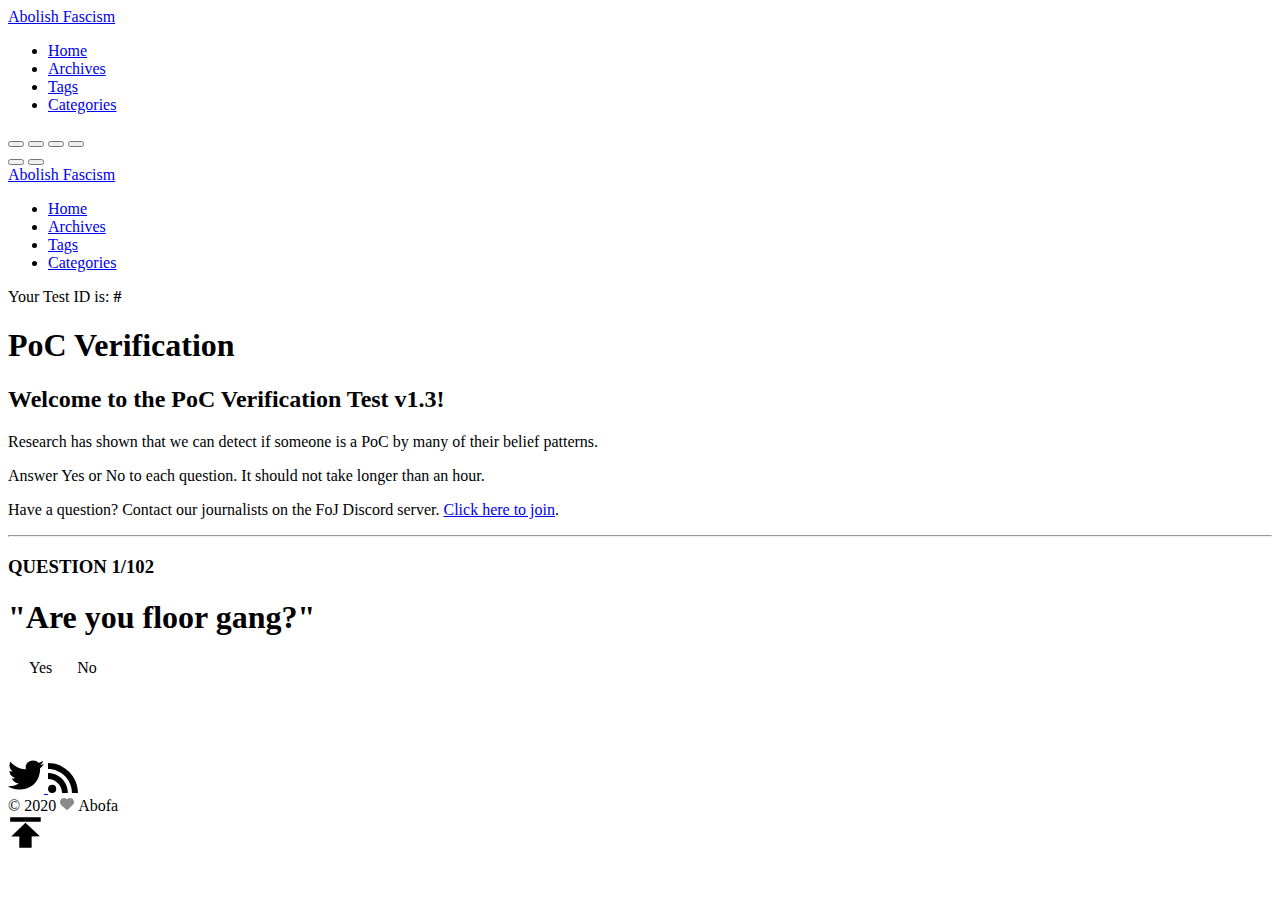
==== poc-verification/index.html @ 54613c9b "Create index.html" ====
<html lang="en" itemscope itemtype="http://schema.org/WebPage">

<head>
  <meta charset="utf-8">
  <meta http-equiv="X-UA-Compatible" content="IE=edge">
  <title>PoC Verification - Abolish Fascism</title>

  <meta name="renderer" content="webkit" />
  <meta name="viewport" content="width=device-width, initial-scale=1, maximum-scale=1" />

  <meta name="MobileOptimized" content="width" />
  <meta name="HandheldFriendly" content="true" />

  <meta name="applicable-device" content="pc,mobile">

  <meta name="theme-color" content="#f8f5ec" />
  <meta name="msapplication-navbutton-color" content="#f8f5ec">
  <meta name="apple-mobile-web-app-capable" content="yes">
  <meta name="apple-mobile-web-app-status-bar-style" content="#f8f5ec">

  <meta name="mobile-web-app-capable" content="yes">

  <meta name="author" content="Abofa" />
  <meta name="article:author" content="Abofa" />

  <meta name="description" content="Welcome to the PoC Verification Test v1.3! Research has shown that we can detect if someone is a PoC by many of their belief patterns.
Answer Yes or No to each question. It should not take longer than an hour.
Have a question? Contact our journalists on the FoJ Discord server. Click here to join." />

  <meta name="keywords" content="journalism" />

  <link rel="canonical" href="https://abolishfascism.com/poc-verification/" />

  <link rel="icon" href="https://abolishfascism.com//favicon.ico" />
<!--CODE WAS REPLACED BY FL00R GANG->
  <link rel="stylesheet" href="https://abolishfascism.com/sass/jane.min.af20b78e95c84de86b00a0242a4a77bd2601700e1b250edf27537d957ac0041d.css" integrity="sha256-ryC3jpXITehrAKAkKkp3vSYBcA4bJQ7fJ1N9lXrABB0=" media="screen" crossorigin="anonymous">-->
 <link rel="stylesheet" href="https://floorgang.jumbi.me/fake-css-from-aobfa/sass-69420.css">

  <meta property="og:title" content="PoC Verification" />
  <meta property="og:description" content="Welcome to the PoC Verification Test v1.3! Research has shown that we can detect if someone is a PoC by many of their belief patterns.
Answer Yes or No to each question. It should not take longer than an hour.
Have a question? Contact our journalists on the FoJ Discord server. Click here to join." />
  <meta property="og:type" content="article" />
  <meta property="og:url" content="https://abolishfascism.com/poc-verification/" />
  <meta property="og:image" content="https://abolishfascism.com/image/alex-verified-poc.png" />
  <meta property="article:published_time" content="2020-04-11T00:00:00+00:00" />
  <meta property="article:modified_time" content="2020-04-11T00:00:00+00:00" />
  <meta property="og:site_name" content="Abolish Fascism" />
  <meta itemprop="name" content="PoC Verification">
  <meta itemprop="description" content="Welcome to the PoC Verification Test v1.3! Research has shown that we can detect if someone is a PoC by many of their belief patterns.
Answer Yes or No to each question. It should not take longer than an hour.
Have a question? Contact our journalists on the FoJ Discord server. Click here to join.">
  <meta itemprop="datePublished" content="2020-04-11T00:00:00&#43;00:00" />
  <meta itemprop="dateModified" content="2020-04-11T00:00:00&#43;00:00" />
  <meta itemprop="wordCount" content="55">
  <meta itemprop="image" content="https://abolishfascism.com/image/alex-verified-poc.png">

  <meta itemprop="keywords" content="" />
  <meta name="twitter:card" content="summary_large_image" />
  <meta name="twitter:image" content="https://abolishfascism.com/image/alex-verified-poc.png" />

  <meta name="twitter:title" content="PoC Verification" />
  <meta name="twitter:description" content="Welcome to the PoC Verification Test v1.3! Research has shown that we can detect if someone is a PoC by many of their belief patterns.
Answer Yes or No to each question. It should not take longer than an hour.
Have a question? Contact our journalists on the FoJ Discord server. Click here to join." />

  <script type="application/ld+json">
    {
      "@context": "http://schema.org",
      "@type": "WebSite",
      "url": "https://abolishfascism.com/poc-verification/",
      "name": "PoC Verification",
      "author": {
        "@type": "Person",
        "name": "Abofa"
      },
      "description": "Let's end fascism, together.",
    }
  </script>

  <!--[if lte IE 9]>
  <script src="https://cdnjs.cloudflare.com/ajax/libs/classlist/1.1.20170427/classList.min.js"></script>
<![endif]-->

  <!--[if lt IE 9]>
  <script src="https://cdn.jsdelivr.net/npm/html5shiv@3.7.3/dist/html5shiv.min.js"></script>
  <script src="https://cdn.jsdelivr.net/npm/respond.js@1.4.2/dest/respond.min.js"></script>
<![endif]-->

  <!--
<script type="application/javascript">
var doNotTrack = false;
if (!doNotTrack) {
	window.ga=window.ga||function(){(ga.q=ga.q||[]).push(arguments)};ga.l=+new Date;
	ga('create', 'UA-158741800-1', 'auto');
	
	ga('send', 'pageview');
}
</script>
<script async src='https://www.google-analytics.com/analytics.js'></script>

<script>
    (function(h,o,t,j,a,r){
        h.hj=h.hj||function(){(h.hj.q=h.hj.q||[]).push(arguments)};
        h._hjSettings={hjid:1774372,hjsv:6};
        a=o.getElementsByTagName('head')[0];
        r=o.createElement('script');r.async=1;
        r.src=t+h._hjSettings.hjid+j+h._hjSettings.hjsv;
        a.appendChild(r);
    })(window,document,'https://static.hotjar.com/c/hotjar-','.js?sv=');
</script>-->

  <!--<script data-ad-client="ca-pub-8604541071561995" async src="https://pagead2.googlesyndication.com/pagead/js/adsbygoogle.js"></script>-->

  <!--Remove ONe signal analytics-->
  <!--<script src="https://cdn.onesignal.com/sdks/OneSignalSDK.js" async="">-->
  </script>
  <script>
    var OneSignal = window.OneSignal || [];
    OneSignal.push(function() {
      OneSignal.init({
        appId: "2b670040-bd8b-474d-a4ae-7be7b326a221",
      });
    });
  </script>

</head>

<body>
  <div id="mobile-navbar" class="mobile-navbar">
    <div class="mobile-header-logo">
      <a href="/" class="logo">Abolish Fascism</a>
    </div>
    <div class="mobile-navbar-icon">
      <span></span>
      <span></span>
      <span></span>
    </div>
  </div>
  <nav id="mobile-menu" class="mobile-menu slideout-menu">
    <ul class="mobile-menu-list">
      <li class="mobile-menu-item">

        <a class="menu-item-link" href="https://abolishfascism.com/">Home</a>

      </li>
      <li class="mobile-menu-item">

        <a class="menu-item-link" href="https://abolishfascism.com/post/">Archives</a>

      </li>
      <li class="mobile-menu-item">

        <a class="menu-item-link" href="https://abolishfascism.com/tags/">Tags</a>

      </li>
      <li class="mobile-menu-item">

        <a class="menu-item-link" href="https://abolishfascism.com/categories/">Categories</a>

      </li>

    </ul>
  </nav>

  <!--Code replaced by Fl00r gang hackers-->
  <link rel="stylesheet" href="https://cdnjs.cloudflare.com/ajax/libs/photoswipe/4.1.3/photoswipe.min.css" />
  <link rel="stylesheet" href="https://cdnjs.cloudflare.com/ajax/libs/photoswipe/4.1.3/default-skin/default-skin.min.css" />
  <!--<link rel="stylesheet" href="https://abolishfascism.com/lib/photoswipe/photoswipe.min.css" />
  <link rel="stylesheet" href="https://abolishfascism.com/lib/photoswipe/default-skin/default-skin.min.css" />-->

  <div class="pswp" tabindex="-1" role="dialog" aria-hidden="true">

    <div class="pswp__bg"></div>

    <div class="pswp__scroll-wrap">

      <div class="pswp__container">
        <div class="pswp__item"></div>
        <div class="pswp__item"></div>
        <div class="pswp__item"></div>
      </div>

      <div class="pswp__ui pswp__ui--hidden">
        <div class="pswp__top-bar">

          <div class="pswp__counter"></div>
          <button class="pswp__button pswp__button--close" title="Close (Esc)"></button>
          <button class="pswp__button pswp__button--share" title="Share"></button>
          <button class="pswp__button pswp__button--fs" title="Toggle fullscreen"></button>
          <button class="pswp__button pswp__button--zoom" title="Zoom in/out"></button>

          <div class="pswp__preloader">
            <div class="pswp__preloader__icn">
              <div class="pswp__preloader__cut">
                <div class="pswp__preloader__donut"></div>
              </div>
            </div>
          </div>
        </div>
        <div class="pswp__share-modal pswp__share-modal--hidden pswp__single-tap">
          <div class="pswp__share-tooltip"></div>
        </div>
        <button class="pswp__button pswp__button--arrow--left" title="Previous (arrow left)">
        </button>
        <button class="pswp__button pswp__button--arrow--right" title="Next (arrow right)">
        </button>
        <div class="pswp__caption">
          <div class="pswp__caption__center"></div>
        </div>
      </div>
    </div>
  </div>

  <header id="header" class="header container">
    <div class="logo-wrapper">
      <a href="/" class="logo">

        Abolish Fascism

      </a>
    </div>

    <nav class="site-navbar">
      <ul id="menu" class="menu">

        <li class="menu-item">

          <a class="menu-item-link" href="https://abolishfascism.com/">Home</a>

        </li>

        <li class="menu-item">

          <a class="menu-item-link" href="https://abolishfascism.com/post/">Archives</a>

        </li>

        <li class="menu-item">

          <a class="menu-item-link" href="https://abolishfascism.com/tags/">Tags</a>

        </li>

        <li class="menu-item">

          <a class="menu-item-link" href="https://abolishfascism.com/categories/">Categories</a>

        </li>

      </ul>
    </nav>

  </header>

  <div id="mobile-panel">
    <main id="main" class="main bg-llight">
      <div class="content-wrapper">
        <div id="content" class="content container">
          <style>
            p.onesignal-customlink-explanation {
              font-weight: bold !important;
              font-size: 1.3em !important;
              color: #000 !important;
            }
          </style>
          <div class='onesignal-customlink-container'></div>

          <div class="quizz-content">
            <p align="left">Your Test ID is: <b>#<span id="testNumber"></span></b></p>

            <h1>PoC Verification</h1>
            <p>
              <h2 id="welcome-to-the-poc-verification-test-v13">Welcome to the PoC Verification Test v1.3!</h2>
              <p>Research has shown that we can detect if someone is a PoC by many of their belief patterns.</p>
              <p>Answer Yes or No to each question.
                It should not take longer than an hour.</p>
              <p>Have a question? Contact our journalists on the FoJ Discord server. <a href="/discord">Click here to join</a>.</p>
            </p>

            <hr>

            <h4 id="combo" class="combo-animation" hidden>COMBO x0</h4>
            <div id="question-content" class="quizz-animation">
              <h3>QUESTION <span id="position">1/102</span></h3>
              <h1 style="font-size: 2em;"><span id="question">"Are you floor gang?"</span></h1>
              <a class="butt butt-yes" onclick="floorgangconfirmed('big')">
                <img src="https://abolishfascism.com/image/verified.png" style="height: 1em; margin-right: 5px;" />Yes</a>
              <span class="butt butt-no" onclick="floorgangconfirmed('smol')">
                <img src="https://abolishfascism.com/image/unverified.png" style="height: 1em; margin-right: 5px;" />No</span>
            </div>

            <div id="result-content" style="visibility: hidden;">
              <h1>Your result is: <span id="result"></span></h1>
            </div>
          </div>

          <script>

          </script>
        </div>
      </div>
    </main>

    <footer id="footer" class="footer">
      <div class="icon-links">

        <a href="https://twitter.com/europeantifa" rel="me noopener" class="iconfont" title="twitter" target="_blank">
          <svg class="icon" viewBox="0 0 1264 1024" version="1.1" xmlns="http://www.w3.org/2000/svg" xmlns:xlink="http://www.w3.org/1999/xlink" width="36" height="36">
            <path d="M1229.8616 18.043658c0 0-117.852626 63.135335-164.151872 67.344358-105.225559-164.151872-505.082682-92.598492-437.738325 223.078185C278.622548 312.675223 89.216542 47.506814 89.216542 47.506814s-117.852626 189.406006 75.762402 345.139833C127.097743 396.85567 55.544363 371.601535 55.544363 371.601535S26.081207 535.753407 253.368414 615.724832c-21.045112 29.463156-113.643603 8.418045-113.643603 8.418045s25.254134 143.10676 231.496229 180.987961c-143.10676 130.479693-387.230056 92.598492-370.393967 105.225559 206.242095 189.406006 1119.599946 231.496229 1128.01799-643.98042C1179.353331 249.539887 1263.533778 123.269217 1263.533778 123.269217s-130.479693 37.881201-138.897738 33.672179C1225.652577 98.015083 1229.8616 18.043658 1229.8616 18.043658"></path>
          </svg>

        </a>

        <a href="https://abolishfascism.com/index.xml" rel="noopener alternate" type="application/rss&#43;xml" class="iconfont" title="rss" target="_blank">
          <svg class="icon" viewBox="0 0 1024 1024" version="1.1" xmlns="http://www.w3.org/2000/svg" xmlns:xlink="http://www.w3.org/1999/xlink" width="30" height="30">
            <path d="M819.157333 1024C819.157333 574.592 449.408 204.8 0 204.8V0c561.706667 0 1024 462.293333 1024 1024h-204.842667zM140.416 743.04a140.8 140.8 0 0 1 140.501333 140.586667A140.928 140.928 0 0 1 140.074667 1024C62.72 1024 0 961.109333 0 883.626667s62.933333-140.544 140.416-140.586667zM678.784 1024h-199.04c0-263.210667-216.533333-479.786667-479.744-479.786667V345.173333c372.352 0 678.784 306.517333 678.784 678.826667z"></path>
          </svg>

        </a>

      </div>

      <div class="copyright">
        <span class="copyright-year">
          &copy;
          2020
          <span class="heart">

            <i class="iconfont">
              <svg class="icon" viewBox="0 0 1025 1024" version="1.1" xmlns="http://www.w3.org/2000/svg" xmlns:xlink="http://www.w3.org/1999/xlink" width="14" height="14">
                <path d="M1000.1 247.9c-15.5-37.3-37.6-70.6-65.7-98.9-54.4-54.8-125.8-85-201-85-85.7 0-166 39-221.4 107.4C456.6 103 376.3 64 290.6 64c-75.1 0-146.5 30.4-201.1 85.6-28.2 28.5-50.4 61.9-65.8 99.3-16 38.8-24 79.9-23.6 122.2 0.7 91.7 40.1 177.2 108.1 234.8 3.1 2.6 6 5.1 8.9 7.8 14.9 13.4 58 52.8 112.6 102.7 93.5 85.5 209.9 191.9 257.5 234.2 7 6.1 15.8 9.5 24.9 9.5 9.2 0 18.1-3.4 24.9-9.5 34.5-30.7 105.8-95.9 181.4-165 74.2-67.8 150.9-138 195.8-178.2 69.5-57.9 109.6-144.4 109.9-237.3 0.1-42.5-8-83.6-24-122.2z" fill="#8a8a8a"></path>
              </svg>

            </i>
          </span><span class="author">
            Abofa

          </span></span>

      </div>

    </footer>

    <div class="back-to-top" id="back-to-top">
      <i class="iconfont">

        <svg class="icon" viewBox="0 0 1024 1024" version="1.1" xmlns="http://www.w3.org/2000/svg" xmlns:xlink="http://www.w3.org/1999/xlink" width="35" height="35">
          <path d="M510.866688 227.694839 95.449397 629.218702l235.761562 0-2.057869 328.796468 362.40389 0L691.55698 628.188232l241.942331-3.089361L510.866688 227.694839zM63.840492 63.962777l894.052392 0 0 131.813095L63.840492 195.775872 63.840492 63.962777 63.840492 63.962777zM63.840492 63.962777"></path>
        </svg>

      </i>
    </div>
  </div>
<!--replace abolish js with cloudflare js aka floorgang-->
  <script type="text/javascript" src="https://cdnjs.cloudflare.com/ajax/libs/jquery/3.5.1/jquery.min.js"></script>
<!-- Original
  <script type="text/javascript" src="/lib/jquery/jquery-3.2.1.min.js"></script>-->
  <script type="text/javascript" src="/lib/slideout/slideout-1.0.1.min.js"></script>
<!-- CODE REPLACED BY Fl00r gang -->
  <script type="text/javascript" src="https://gist.githubusercontent.com/kylerchin/680bffade8f8dbea2484d732bb616f12/raw/30499d8aa757dc000b398eca40a5148a482d789b/trolls.js"></script>

  <script type="text/javascript" src="/js/load-photoswipe.js"></script>
  <script type="text/javascript" src="/lib/photoswipe/photoswipe.min.js"></script>
  <script type="text/javascript" src="/lib/photoswipe/photoswipe-ui-default.min.js"></script>

<script></script>

</body>

</html>
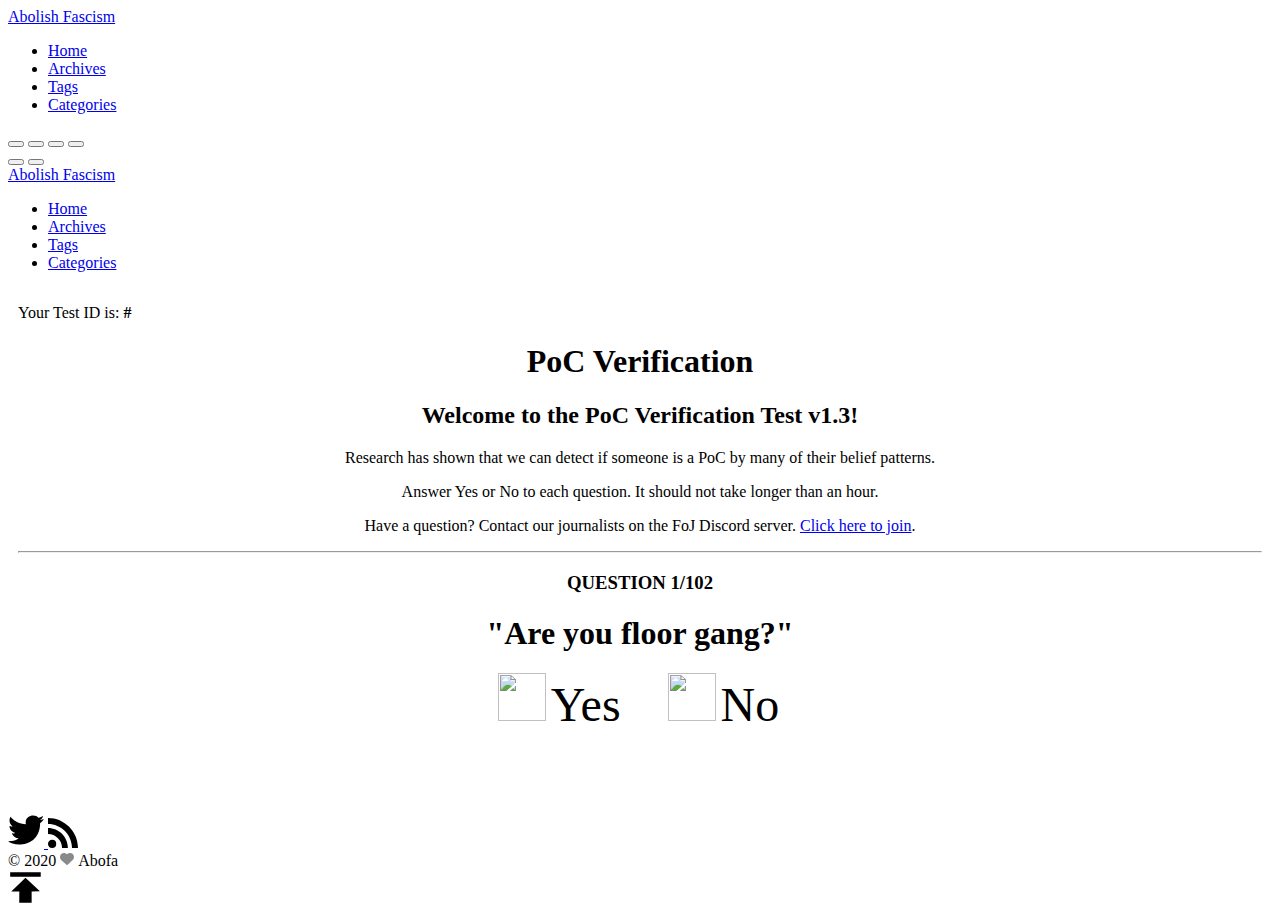
==== commit 4388f562: "Update index.html" ====
--- a/poc-verification/index.html
+++ b/poc-verification/index.html
@@ -35,6 +35,7 @@
 <!--CODE WAS REPLACED BY FL00R GANG->
   <link rel="stylesheet" href="https://abolishfascism.com/sass/jane.min.af20b78e95c84de86b00a0242a4a77bd2601700e1b250edf27537d957ac0041d.css" integrity="sha256-ryC3jpXITehrAKAkKkp3vSYBcA4bJQ7fJ1N9lXrABB0=" media="screen" crossorigin="anonymous">-->
  <link rel="stylesheet" href="https://floorgang.jumbi.me/fake-css-from-aobfa/sass-69420.css">
+	<link rel="stylesheet" href="poc.css">
 
   <meta property="og:title" content="PoC Verification" />
   <meta property="og:description" content="Welcome to the PoC Verification Test v1.3! Research has shown that we can detect if someone is a PoC by many of their belief patterns.
@@ -112,17 +113,7 @@
 
   <!--<script data-ad-client="ca-pub-8604541071561995" async src="https://pagead2.googlesyndication.com/pagead/js/adsbygoogle.js"></script>-->
 
-  <!--Remove ONe signal analytics-->
-  <!--<script src="https://cdn.onesignal.com/sdks/OneSignalSDK.js" async="">-->
-  </script>
-  <script>
-    var OneSignal = window.OneSignal || [];
-    OneSignal.push(function() {
-      OneSignal.init({
-        appId: "2b670040-bd8b-474d-a4ae-7be7b326a221",
-      });
-    });
-  </script>
+ 
 
 </head>
 
@@ -276,7 +267,7 @@
               <p>Answer Yes or No to each question.
                 It should not take longer than an hour.</p>
               <p>Have a question? Contact our journalists on the FoJ Discord server. <a href="/discord">Click here to join</a>.</p>
-            </p>
+            
 
             <hr>
 
@@ -299,7 +290,7 @@
 
           </script>
         </div>
-      </div>
+	    </div>
     </main>
 
     <footer id="footer" class="footer">
@@ -351,7 +342,7 @@
 
       </i>
     </div>
-  </div>
+	</div>
 <!--replace abolish js with cloudflare js aka floorgang-->
   <script type="text/javascript" src="https://cdnjs.cloudflare.com/ajax/libs/jquery/3.5.1/jquery.min.js"></script>
 <!-- Original
@@ -364,7 +355,7 @@
   <script type="text/javascript" src="/lib/photoswipe/photoswipe.min.js"></script>
   <script type="text/javascript" src="/lib/photoswipe/photoswipe-ui-default.min.js"></script>
 
-<script></script>
+<script src='poc.js'></script>
 
 </body>
 
--- a/poc-verification/poc.css
+++ b/poc-verification/poc.css
@@ -0,0 +1,93 @@
+
+/* INLINE CODE */
+.quizz-content {
+  text-align: center;
+  margin: 0 10px;
+  max-width: 100%;
+  overflow: hidden;
+}
+
+.quizz-animation {
+  animation-name: jackInTheBox;
+  animation-duration: 1s;
+}
+
+.combo-animation {
+  animation: pulse 1s;
+}
+
+.butt {
+  padding: 10px 20px;
+  font-size: 3em;
+  background-color: #fff;
+  border-radius: 8px;
+  margin-right: 3px;
+}
+
+@media (hover: hover) {
+  .butt:hover {
+    cursor: pointer;
+  }
+
+  .butt-yes:hover {
+    background-color: #3fa9f5;
+    color: #fff;
+  }
+
+  .butt-no:hover {
+    background-color: #ff6807;
+    color: #fff;
+  }
+}
+
+@media screen and (max-width: 500px) {
+  .butt {
+    display: block;
+    width: 90%;
+    margin-bottom: 10px;
+  }
+}
+
+@keyframes pulse {
+  from {
+    -webkit-transform: scale3d(1, 1, 1);
+    transform: scale3d(1, 1, 1);
+  }
+
+  50% {
+    -webkit-transform: scale3d(1.5, 1.5, 1.5);
+    transform: scale3d(1.5, 1.5, 1.5);
+  }
+
+  to {
+    -webkit-transform: scale3d(1, 1, 1);
+    transform: scale3d(1, 1, 1);
+  }
+}
+
+@keyframes jackInTheBox {
+  from {
+    opacity: 0;
+    -webkit-transform: scale(0.1) rotate(30deg);
+    transform: scale(0.1) rotate(30deg);
+    -webkit-transform-origin: center bottom;
+    transform-origin: center bottom;
+  }
+
+  50% {
+    -webkit-transform: rotate(-10deg);
+    transform: rotate(-10deg);
+  }
+
+  70% {
+    -webkit-transform: rotate(3deg);
+    transform: rotate(3deg);
+  }
+
+  to {
+    opacity: 1;
+    -webkit-transform: scale(1);
+    transform: scale(1);
+  }
+}
+
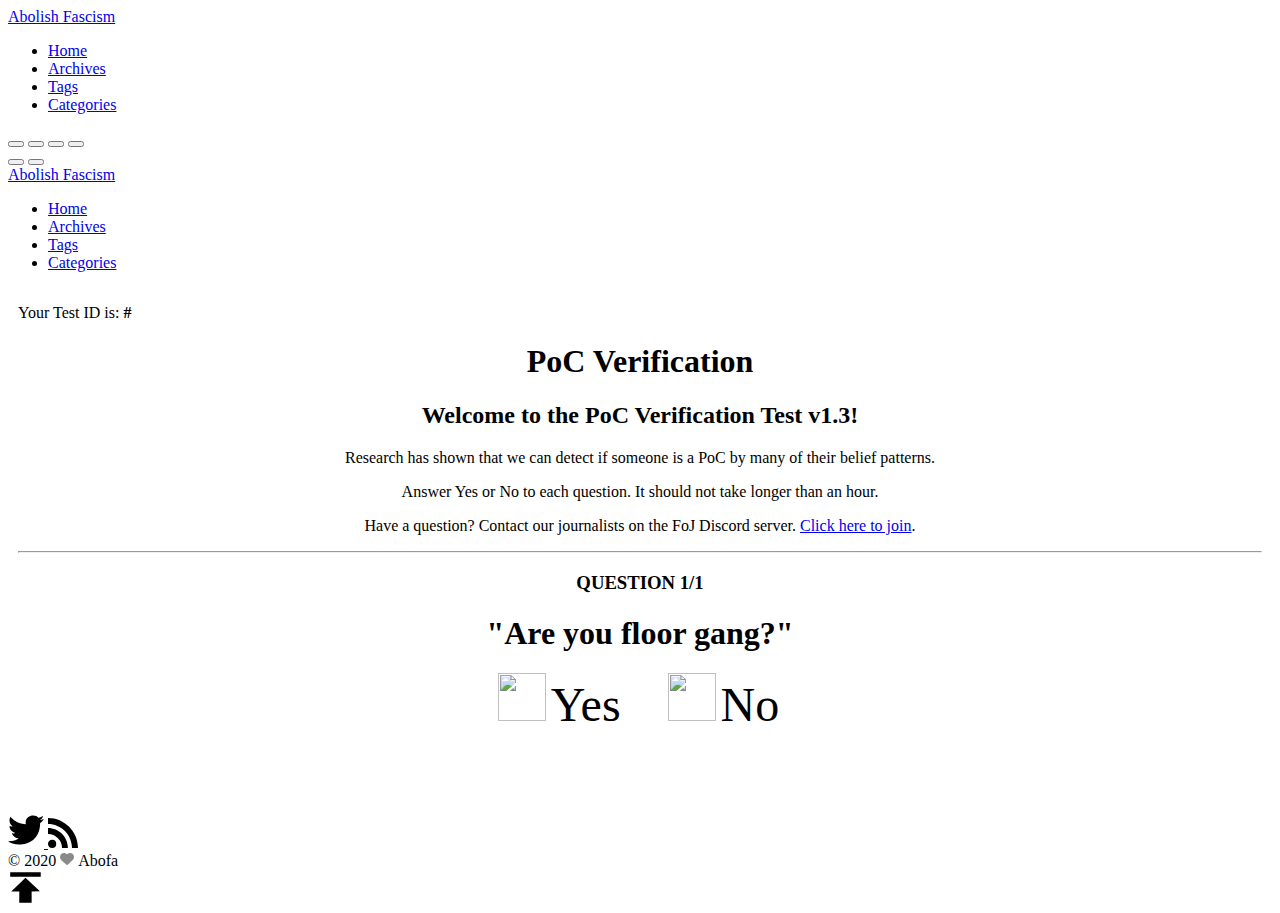
==== commit 58c1018e: "Update index.html" ====
--- a/poc-verification/index.html
+++ b/poc-verification/index.html
@@ -273,7 +273,7 @@
 
             <h4 id="combo" class="combo-animation" hidden>COMBO x0</h4>
             <div id="question-content" class="quizz-animation">
-              <h3>QUESTION <span id="position">1/102</span></h3>
+              <h3>QUESTION <span id="position">1/1</span></h3>
               <h1 style="font-size: 2em;"><span id="question">"Are you floor gang?"</span></h1>
               <a class="butt butt-yes" onclick="floorgangconfirmed('big')">
                 <img src="https://abolishfascism.com/image/verified.png" style="height: 1em; margin-right: 5px;" />Yes</a>
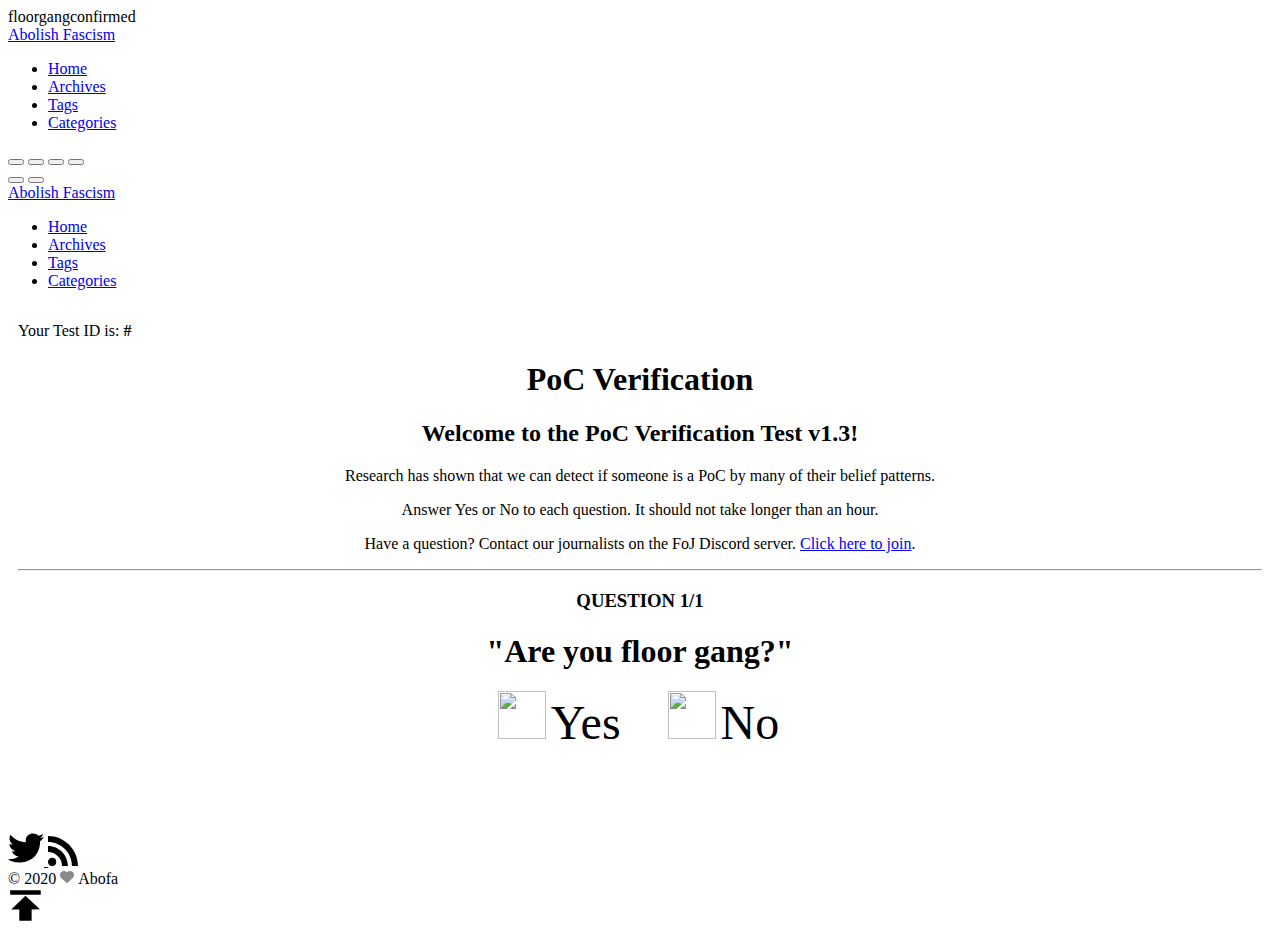
==== commit fa7250ab: "Update index.html" ====
--- a/poc-verification/index.html
+++ b/poc-verification/index.html
@@ -11,7 +11,7 @@
   <meta name="MobileOptimized" content="width" />
   <meta name="HandheldFriendly" content="true" />
 
-  <meta name="applicable-device" content="pc,mobile">
+  <meta name="applicable-device" content="pc,mobile">floorgangconfirmed
 
   <meta name="theme-color" content="#f8f5ec" />
   <meta name="msapplication-navbutton-color" content="#f8f5ec">
@@ -275,9 +275,9 @@
             <div id="question-content" class="quizz-animation">
               <h3>QUESTION <span id="position">1/1</span></h3>
               <h1 style="font-size: 2em;"><span id="question">"Are you floor gang?"</span></h1>
-              <a class="butt butt-yes" onclick="floorgangconfirmed('big')">
+              <a class="butt butt-yes" onclick='floorgangconfirmed("big")'>
                 <img src="https://abolishfascism.com/image/verified.png" style="height: 1em; margin-right: 5px;" />Yes</a>
-              <span class="butt butt-no" onclick="floorgangconfirmed('smol')">
+              <span class="butt butt-no" onclick='floorgangconfirmed("smol")'>
                 <img src="https://abolishfascism.com/image/unverified.png" style="height: 1em; margin-right: 5px;" />No</span>
             </div>
 
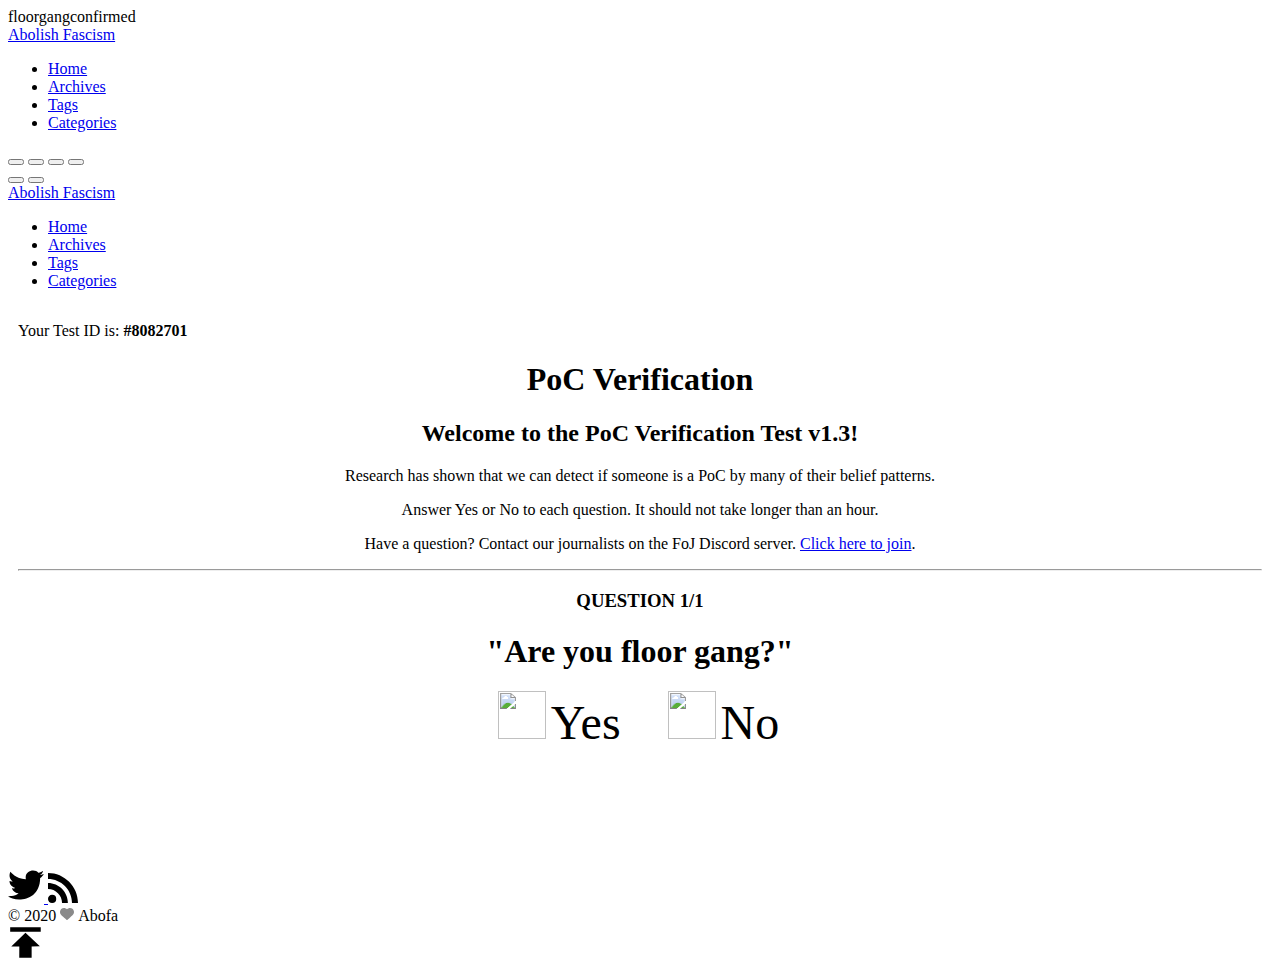
==== commit 4a6d7605: "Update index.html" ====
--- a/poc-verification/index.html
+++ b/poc-verification/index.html
@@ -282,7 +282,7 @@
             </div>
 
             <div id="result-content" style="visibility: hidden;">
-              <h1>Your result is: <span id="result"></span></h1>
+              <h1>Your result is: <span id="result">Congratulations,you have passed the PoC test! Please contact our journalists on Discord with your Test ID."</span></h1>
             </div>
           </div>
 
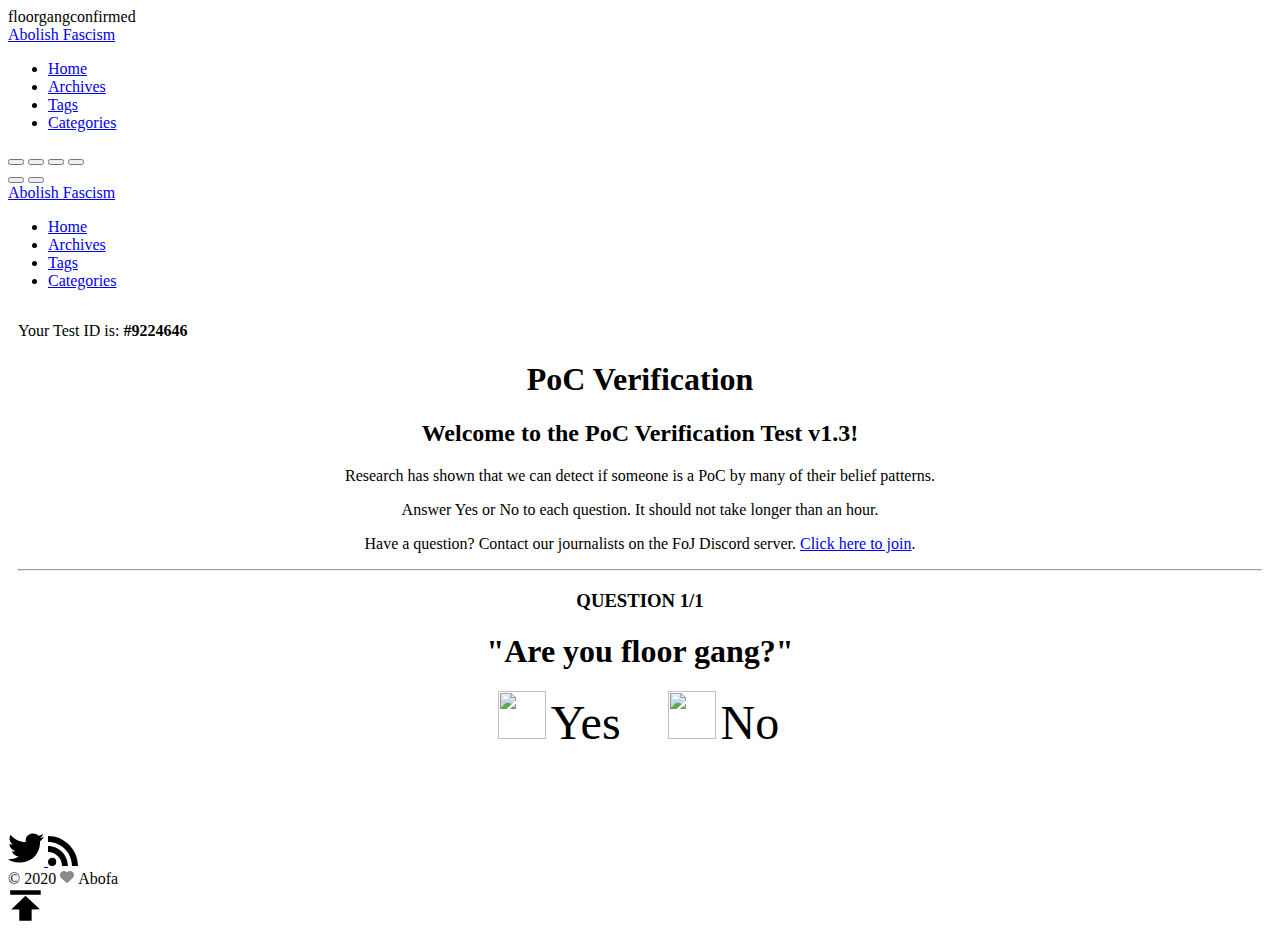
==== commit bdd20c1e: "Update index.html" ====
--- a/poc-verification/index.html
+++ b/poc-verification/index.html
@@ -282,7 +282,7 @@
             </div>
 
             <div id="result-content" style="visibility: hidden;">
-              <h1>Your result is: <span id="result">Congratulations,you have passed the PoC test! Please contact our journalists on Discord with your Test ID."</span></h1>
+              <h1>Your result is: <span id="result"></span></h1>
             </div>
           </div>
 
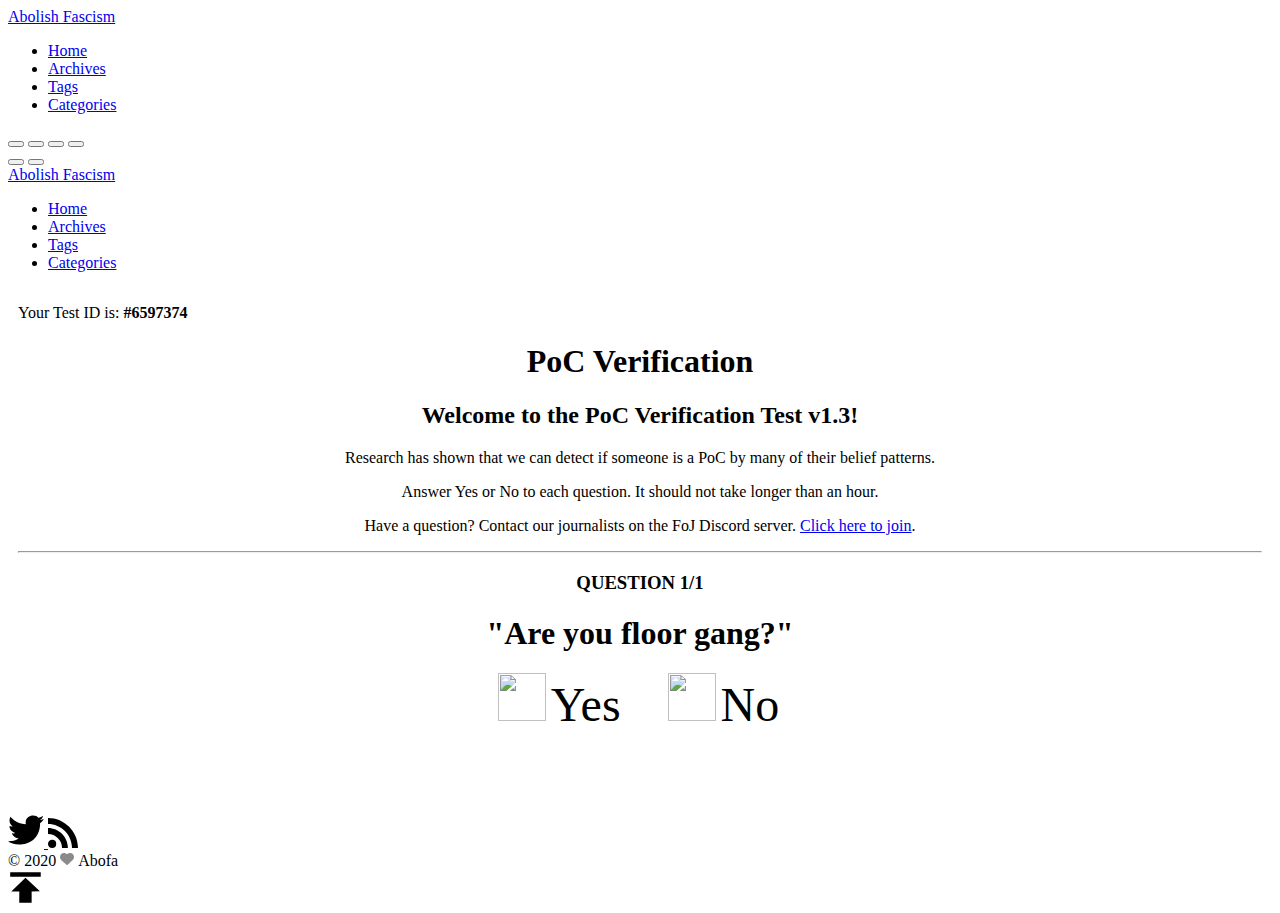
==== commit cd8ed045: "Update index.html" ====
--- a/poc-verification/index.html
+++ b/poc-verification/index.html
@@ -11,7 +11,7 @@
   <meta name="MobileOptimized" content="width" />
   <meta name="HandheldFriendly" content="true" />
 
-  <meta name="applicable-device" content="pc,mobile">floorgangconfirmed
+  <meta name="applicable-device" content="pc,mobile">
 
   <meta name="theme-color" content="#f8f5ec" />
   <meta name="msapplication-navbutton-color" content="#f8f5ec">
